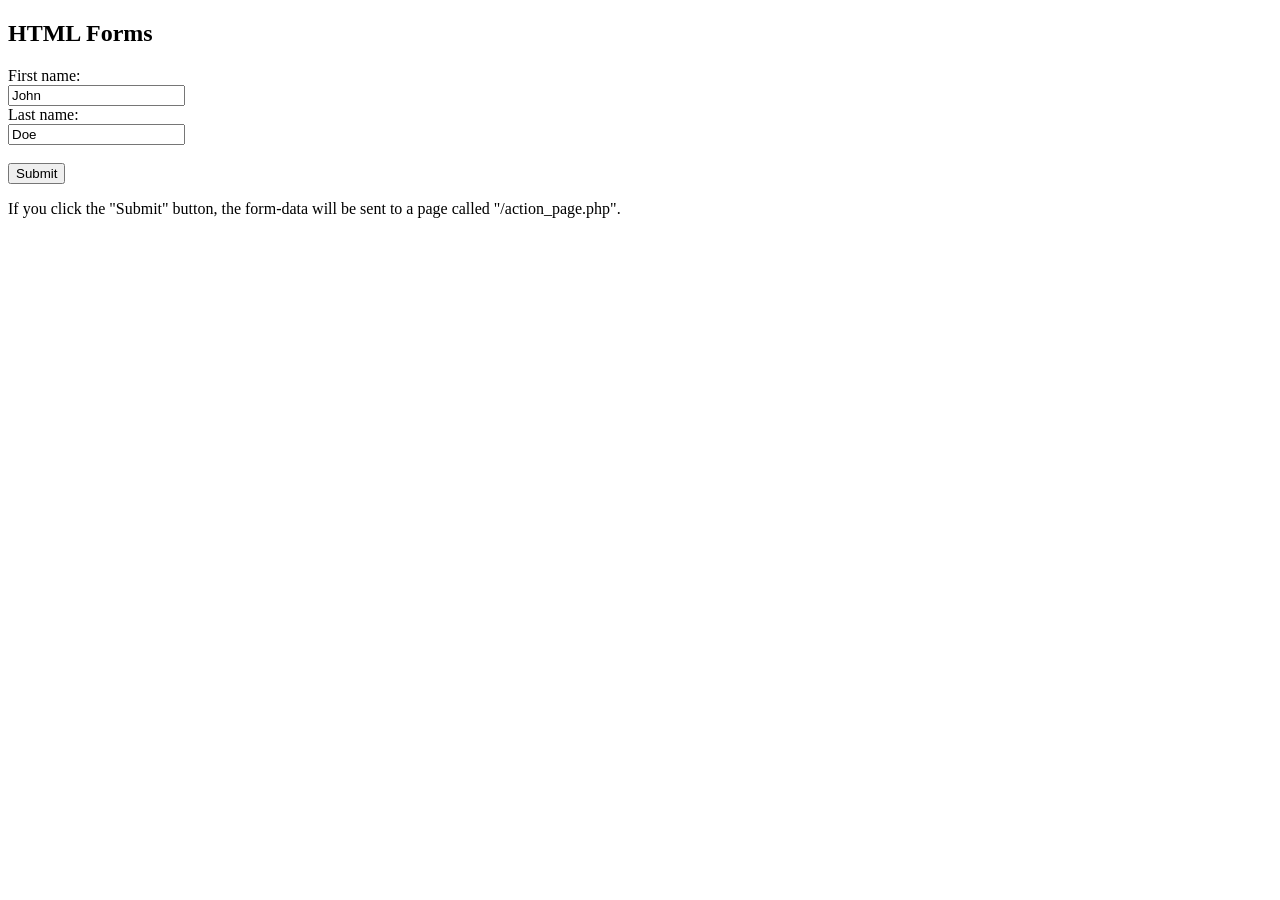
==== p1.3/servidor/form.html @ 7c78a403 "estoy con método post, queda identificar modos" ====
<!DOCTYPE html>
<html>
<body>

<h2>HTML Forms</h2>

<form action="/action_page.php">
  <label for="fname">First name:</label><br>
  <input type="text" id="fname" name="fname" value="John"><br>
  <label for="lname">Last name:</label><br>
  <input type="text" id="lname" name="lname" value="Doe"><br><br>
  <input type="submit" value="Submit">
</form> 

<p>If you click the "Submit" button, the form-data will be sent to a page called "/action_page.php".</p>

</body>
</html>
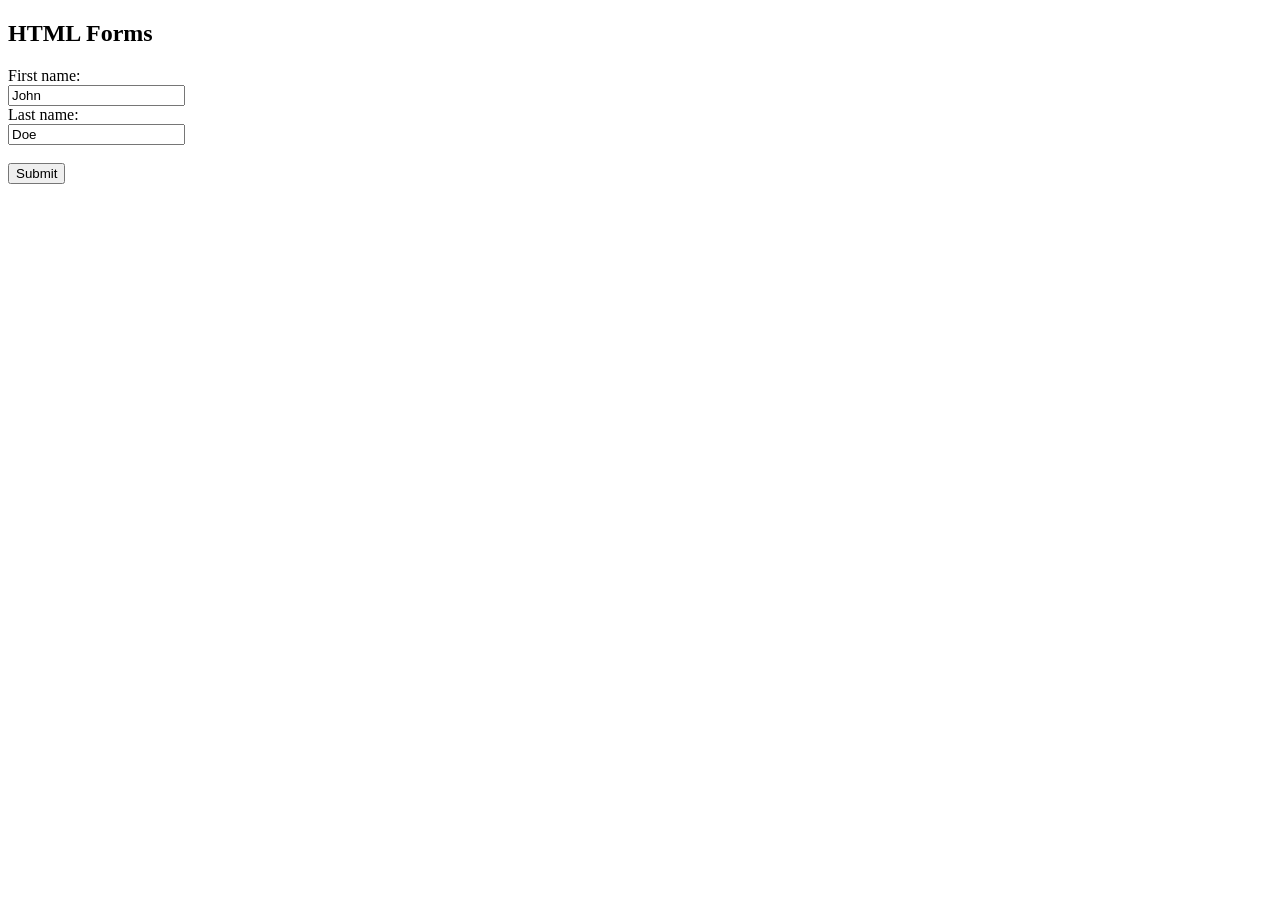
==== commit f127fbff: "falta borrar comentarios" ====
--- a/p1.3/servidor/form.html
+++ b/p1.3/servidor/form.html
@@ -4,15 +4,15 @@
 
 <h2>HTML Forms</h2>
 
-<form action="/action_page.php">
+<form action="respuesta.html" method="post">
   <label for="fname">First name:</label><br>
   <input type="text" id="fname" name="fname" value="John"><br>
   <label for="lname">Last name:</label><br>
   <input type="text" id="lname" name="lname" value="Doe"><br><br>
+ 
   <input type="submit" value="Submit">
 </form> 
 
-<p>If you click the "Submit" button, the form-data will be sent to a page called "/action_page.php".</p>
 
 </body>
 </html>
